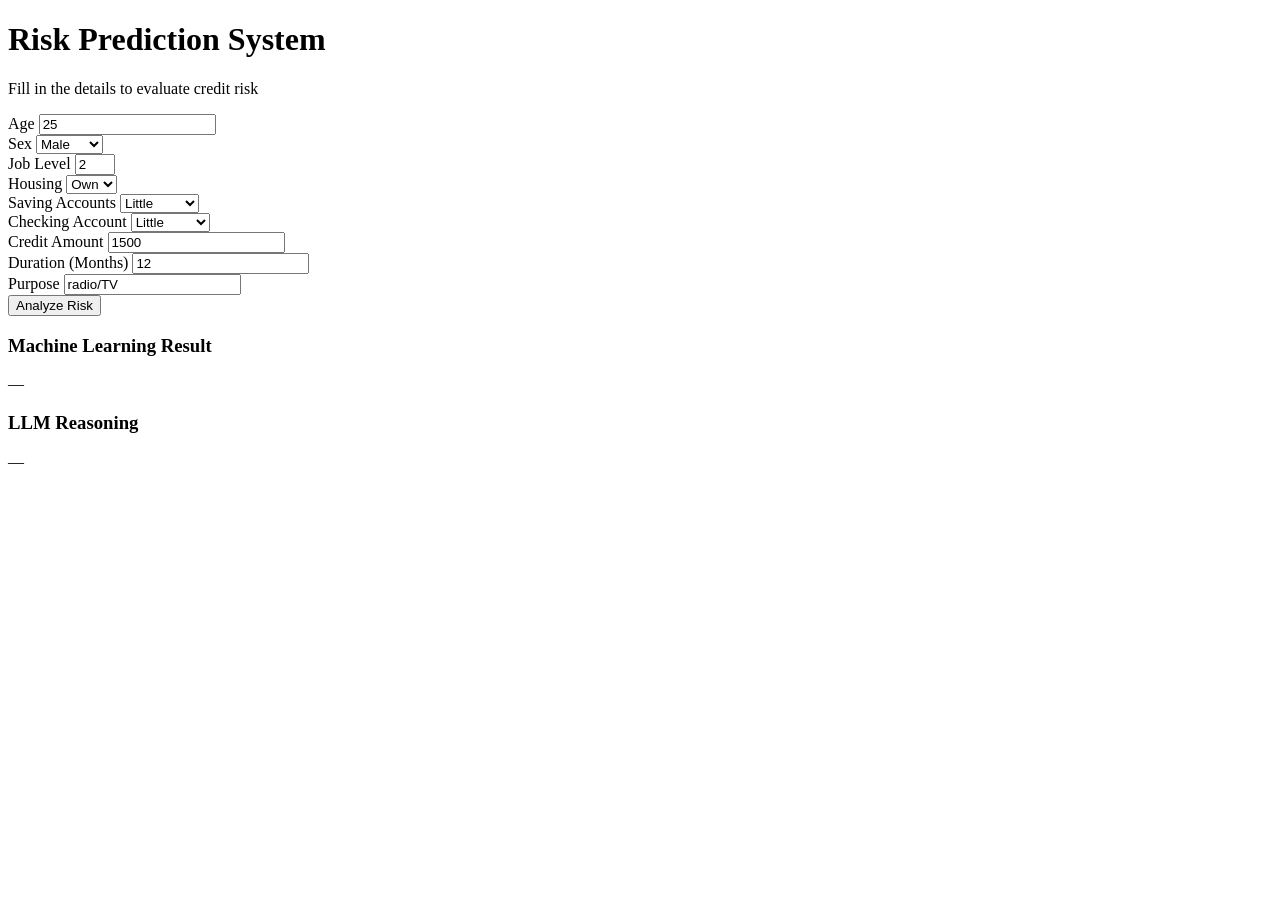
==== templates/index.html @ 102ee3e6 "pushing html css flask" ====
<!DOCTYPE html>
<html lang="en">
<head>
    <meta charset="UTF-8">
    <meta name="viewport" content="width=device-width, initial-scale=1.0">
    <title>Risk Analysis App</title>
    <link rel="stylesheet" href="{{ url_for('static', filename='style.css') }}">
</head>
<body>
    <div class="container">
        <header>
            <h1>Risk Prediction System</h1>
            <p>Fill in the details to evaluate credit risk</p>
        </header>

        <form id="riskForm">
            <div class="input-grid">
                <div class="field">
                    <label>Age</label>
                    <input type="number" name="Age" value="25" required>
                </div>
                <div class="field">
                    <label>Sex</label>
                    <select name="Sex">
                        <option value="male">Male</option>
                        <option value="female">Female</option>
                    </select>
                </div>
                <div class="field">
                    <label>Job Level</label>
                    <input type="number" name="Job" value="2" min="0" max="3">
                </div>
                <div class="field">
                    <label>Housing</label>
                    <select name="Housing">
                        <option value="own">Own</option>
                        <option value="rent">Rent</option>
                        <option value="free">Free</option>
                    </select>
                </div>
                <div class="field">
                    <label>Saving Accounts</label>
                    <select name="Saving accounts">
                        <option value="little">Little</option>
                        <option value="moderate">Moderate</option>
                        <option value="rich">Rich</option>
                    </select>
                </div>
                <div class="field">
                    <label>Checking Account</label>
                    <select name="Checking account">
                        <option value="little">Little</option>
                        <option value="moderate">Moderate</option>
                    </select>
                </div>
                <div class="field">
                    <label>Credit Amount</label>
                    <input type="number" name="Credit amount" value="1500">
                </div>
                <div class="field">
                    <label>Duration (Months)</label>
                    <input type="number" name="Duration" value="12">
                </div>
                <div class="field">
                    <label>Purpose</label>
                    <input type="text" name="Purpose" value="radio/TV">
                </div>
            </div>
            <button type="submit" class="predict-btn">Analyze Risk</button>
        </form>

        <div class="results-container">
            <div class="result-card">
                <h3>Machine Learning Result</h3>
                <div id="mlResult" class="output-box">—</div>
            </div>
            <div class="result-card">
                <h3>LLM Reasoning</h3>
                <div id="llmResult" class="output-box">—</div>
            </div>
        </div>
    </div>

    <script>
        document.getElementById('riskForm').onsubmit = async (e) => {
            e.preventDefault();
            const formData = new FormData(e.target);
            const data = Object.fromEntries(formData.entries());
            
            // Show loading state
            document.getElementById('mlResult').innerText = "Processing...";
            document.getElementById('llmResult').innerText = "Analyzing...";

            const response = await fetch('/predict', {
                method: 'POST',
                headers: {'Content-Type': 'application/json'},
                body: JSON.stringify(data)
            });

            const result = await response.json();
            if(result.status === 'success') {
                document.getElementById('mlResult').innerText = result.ml_output;
                document.getElementById('llmResult').innerText = result.llm_output;
            } else {
                alert("Error: " + result.message);
            }
        };
    </script>
</body>
</html>
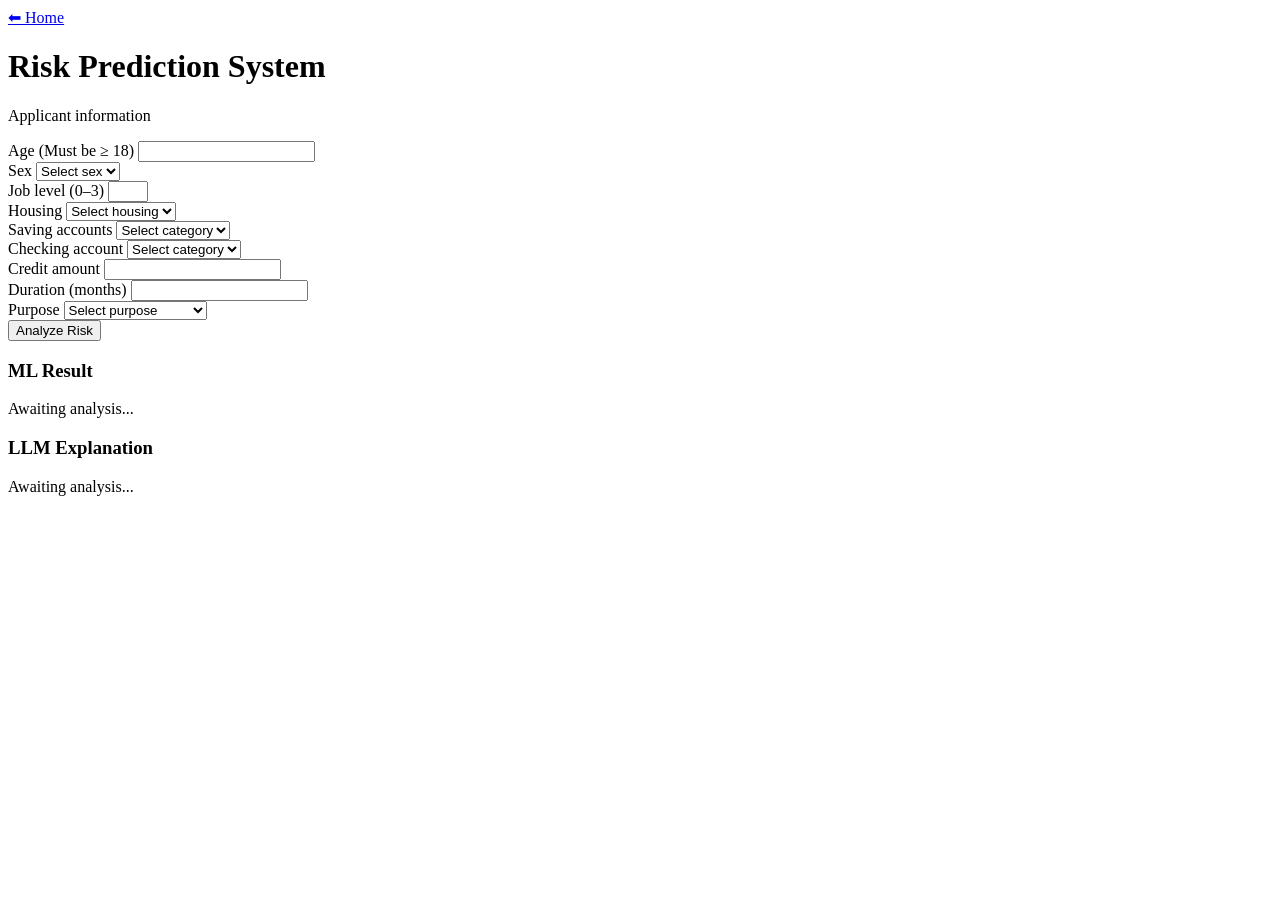
==== commit 60812b1d: "Improved UI" ====
--- a/templates/index.html
+++ b/templates/index.html
@@ -1,110 +1,200 @@
 <!DOCTYPE html>
 <html lang="en">
+
 <head>
     <meta charset="UTF-8">
     <meta name="viewport" content="width=device-width, initial-scale=1.0">
     <title>Risk Analysis App</title>
+
+    <meta name="color-scheme" content="light dark">
     <link rel="stylesheet" href="{{ url_for('static', filename='style.css') }}">
 </head>
+
 <body>
+    <div class="home-btn-container">
+        <a href="/" class="home-btn">⬅ Home</a>
+    </div>
+
     <div class="container">
+
+        <!-- HEADER -->
         <header>
             <h1>Risk Prediction System</h1>
-            <p>Fill in the details to evaluate credit risk</p>
         </header>
 
-        <form id="riskForm">
-            <div class="input-grid">
-                <div class="field">
-                    <label>Age</label>
-                    <input type="number" name="Age" value="25" required>
+        <div class="glass-card">
+
+            <!-- FORM -->
+            <form id="riskForm">
+                <p class="section-label">Applicant information</p>
+
+                <div class="input-grid">
+
+                    <div class="field">
+                        <label>Age (Must be ≥ 18)</label>
+                        <input type="number" name="Age" min="18" required>
+                    </div>
+
+                    <div class="field">
+                        <label>Sex</label>
+                        <select name="Sex" required>
+                            <option value="" disabled selected>Select sex</option>
+                            <option value="male">Male</option>
+                            <option value="female">Female</option>
+                        </select>
+                    </div>
+
+                    <div class="field">
+                        <label>Job level (0–3)</label>
+                        <input type="number" name="Job" min="0" max="3" required>
+                    </div>
+
+                    <div class="field">
+                        <label>Housing</label>
+                        <select name="Housing" required>
+                            <option value="" disabled selected>Select housing</option>
+                            <option value="own">own</option>
+                            <option value="rent">rent</option>
+                            <option value="free">free</option>
+                        </select>
+                    </div>
+
+                    <div class="field">
+                        <label>Saving accounts</label>
+                        <select name="Saving accounts" required>
+                            <option value="" disabled selected>Select category</option>
+                            <option value="little">little</option>
+                            <option value="moderate">moderate</option>
+                            <option value="rich">rich</option>
+                            <option value="quite rich">quite rich</option>
+                            <option value="unknown">unknown</option>
+                        </select>
+                    </div>
+
+                    <div class="field">
+                        <label>Checking account</label>
+                        <select name="Checking account" required>
+                            <option value="" disabled selected>Select category</option>
+                            <option value="little">little</option>
+                            <option value="moderate">moderate</option>
+                            <option value="rich">rich</option>
+                            <option value="unknown">unknown</option>
+                        </select>
+                    </div>
+
+                    <div class="field">
+                        <label>Credit amount</label>
+                        <input type="number" name="Credit amount" min="100" required>
+                    </div>
+
+                    <div class="field">
+                        <label>Duration (months)</label>
+                        <input type="number" name="Duration" min="1" required>
+                    </div>
+
+                    <div class="field">
+                        <label>Purpose</label>
+                        <select name="Purpose" required>
+                            <option value="" disabled selected>Select purpose</option>
+                            <option value="radio/TV">radio/TV</option>
+                            <option value="education">education</option>
+                            <option value="furniture/equipment">furniture/equipment</option>
+                            <option value="car">car</option>
+                            <option value="business">business</option>
+                            <option value="domestic appliances">domestic appliances</option>
+                            <option value="repairs">repairs</option>
+                            <option value="vacation/others">vacation/others</option>
+                        </select>
+                    </div>
+
                 </div>
-                <div class="field">
-                    <label>Sex</label>
-                    <select name="Sex">
-                        <option value="male">Male</option>
-                        <option value="female">Female</option>
-                    </select>
+
+                <div class="divider"></div>
+                <button type="submit" class="predict-btn">Analyze Risk</button>
+            </form>
+
+            <!-- RESULTS -->
+            <div class="results-container">
+
+                <!-- ML RESULT (WITH BADGE) -->
+                <div class="result-card">
+                    <h3>ML Result</h3>
+                    <div class="output-box">
+                        <span id="riskBadge" class="risk-badge neutral">
+                            Awaiting analysis...
+                        </span>
+                    </div>
                 </div>
-                <div class="field">
-                    <label>Job Level</label>
-                    <input type="number" name="Job" value="2" min="0" max="3">
+
+                <!-- LLM OUTPUT -->
+                <div class="result-card">
+                    <h3>LLM Explanation</h3>
+                    <div id="llmResult" class="output-box">
+                        Awaiting analysis...
+                    </div>
                 </div>
-                <div class="field">
-                    <label>Housing</label>
-                    <select name="Housing">
-                        <option value="own">Own</option>
-                        <option value="rent">Rent</option>
-                        <option value="free">Free</option>
-                    </select>
-                </div>
-                <div class="field">
-                    <label>Saving Accounts</label>
-                    <select name="Saving accounts">
-                        <option value="little">Little</option>
-                        <option value="moderate">Moderate</option>
-                        <option value="rich">Rich</option>
-                    </select>
-                </div>
-                <div class="field">
-                    <label>Checking Account</label>
-                    <select name="Checking account">
-                        <option value="little">Little</option>
-                        <option value="moderate">Moderate</option>
-                    </select>
-                </div>
-                <div class="field">
-                    <label>Credit Amount</label>
-                    <input type="number" name="Credit amount" value="1500">
-                </div>
-                <div class="field">
-                    <label>Duration (Months)</label>
-                    <input type="number" name="Duration" value="12">
-                </div>
-                <div class="field">
-                    <label>Purpose</label>
-                    <input type="text" name="Purpose" value="radio/TV">
-                </div>
+
             </div>
-            <button type="submit" class="predict-btn">Analyze Risk</button>
-        </form>
-
-        <div class="results-container">
-            <div class="result-card">
-                <h3>Machine Learning Result</h3>
-                <div id="mlResult" class="output-box">—</div>
-            </div>
-            <div class="result-card">
-                <h3>LLM Reasoning</h3>
-                <div id="llmResult" class="output-box">—</div>
-            </div>
+
         </div>
     </div>
 
+    <!-- ✅ FIXED JS -->
     <script>
         document.getElementById('riskForm').onsubmit = async (e) => {
             e.preventDefault();
+
             const formData = new FormData(e.target);
-            const data = Object.fromEntries(formData.entries());
-            
-            // Show loading state
-            document.getElementById('mlResult').innerText = "Processing...";
-            document.getElementById('llmResult').innerText = "Analyzing...";
-
-            const response = await fetch('/predict', {
-                method: 'POST',
-                headers: {'Content-Type': 'application/json'},
-                body: JSON.stringify(data)
-            });
-
-            const result = await response.json();
-            if(result.status === 'success') {
-                document.getElementById('mlResult').innerText = result.ml_output;
-                document.getElementById('llmResult').innerText = result.llm_output;
-            } else {
-                alert("Error: " + result.message);
+            const rawData = Object.fromEntries(formData.entries());
+
+            const formattedData = {
+                ...rawData,
+                "Age": parseInt(rawData["Age"]),
+                "Job": parseInt(rawData["Job"]),
+                "Credit amount": parseInt(rawData["Credit amount"]),
+                "Duration": parseInt(rawData["Duration"])
+            };
+
+            const badge = document.getElementById('riskBadge');
+            const llmBox = document.getElementById('llmResult');
+
+            badge.innerText = "Processing...";
+            badge.className = "risk-badge neutral";
+            llmBox.innerText = "Analyzing...";
+
+            try {
+                const response = await fetch('/predict', {
+                    method: 'POST',
+                    headers: { 'Content-Type': 'application/json' },
+                    body: JSON.stringify(formattedData)
+                });
+
+                const result = await response.json();
+
+                if (result.status === 'success') {
+
+                    // ✅ Update badge (NOT mlResult div)
+                    badge.innerText = result.ml_output;
+
+                    if (result.risk_class === 'high') {
+                        badge.className = "risk-badge high";
+                    } else {
+                        badge.className = "risk-badge low";
+                    }
+
+                    llmBox.innerText = result.llm_output;
+
+                } else {
+                    badge.innerText = "Error";
+                    llmBox.innerText = result.message;
+                }
+
+            } catch (error) {
+                alert("Failed to connect: " + error);
             }
         };
     </script>
+
 </body>
+
 </html>
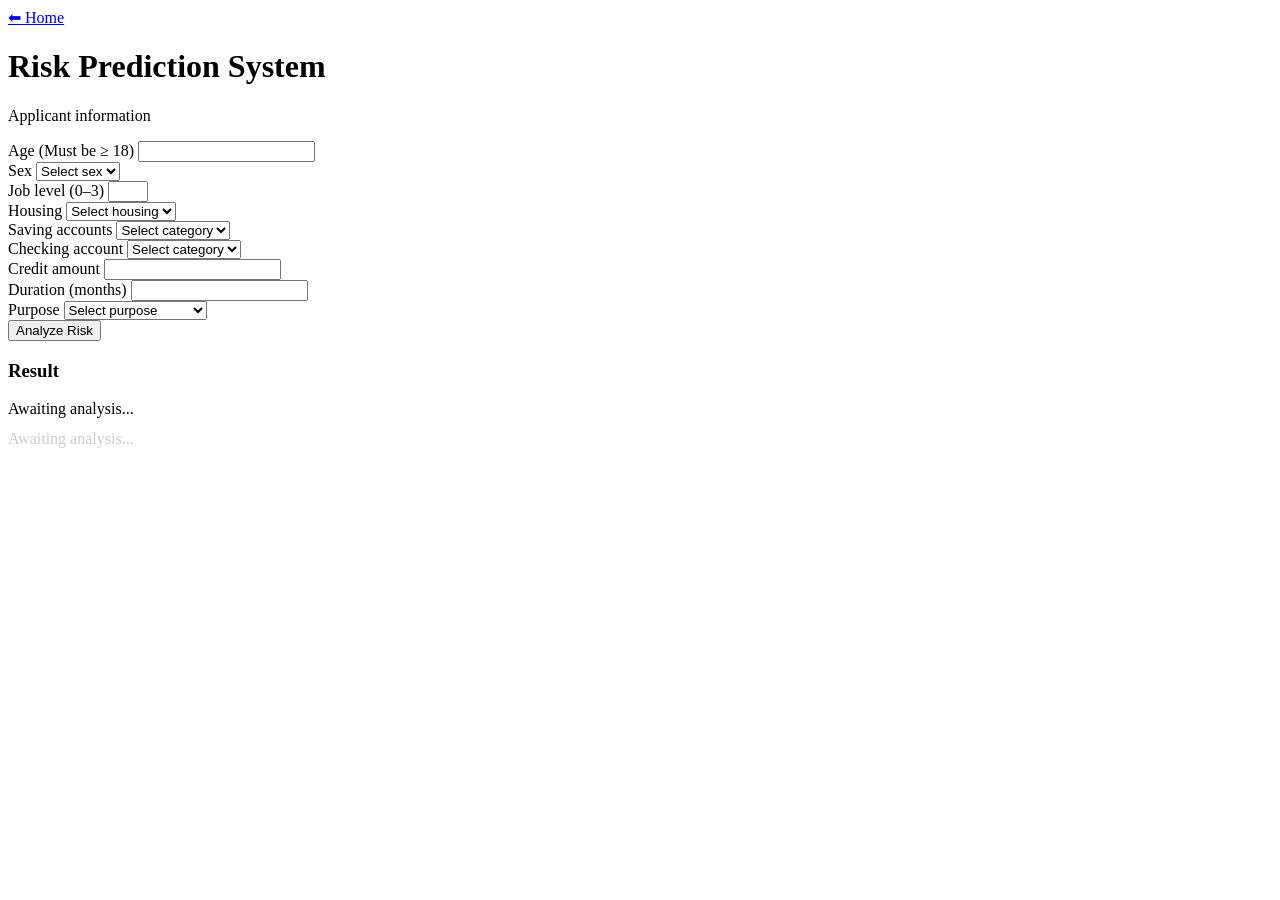
==== commit 24850247: "fixed ui bug" ====
--- a/templates/index.html
+++ b/templates/index.html
@@ -7,7 +7,7 @@
     <title>Risk Analysis App</title>
 
     <meta name="color-scheme" content="light dark">
-    <link rel="stylesheet" href="{{ url_for('static', filename='style.css') }}">
+    <link rel="stylesheet" href="{{ url_for('static', filename='style1.css') }}">
 </head>
 
 <body>
@@ -113,28 +113,26 @@
                 <button type="submit" class="predict-btn">Analyze Risk</button>
             </form>
 
-            <!-- RESULTS -->
             <div class="results-container">
-
-                <!-- ML RESULT (WITH BADGE) -->
+            
                 <div class="result-card">
-                    <h3>ML Result</h3>
+                    <h3>Result</h3>
+            
                     <div class="output-box">
+            
+                        <!-- ML RESULT -->
                         <span id="riskBadge" class="risk-badge neutral">
                             Awaiting analysis...
                         </span>
-                    </div>
-                </div>
-
-                <!-- LLM OUTPUT -->
-                <div class="result-card">
-                    <h3>LLM Explanation</h3>
-                    <div id="llmResult" class="output-box">
-                        Awaiting analysis...
-                    </div>
-                </div>
-
-            </div>
+            
+                        <!-- LLM EXPLANATION BELOW -->
+                        <div id="llmResult" style="margin-top: 12px; color: #ccc;">
+                            Awaiting analysis...
+                        </div>
+            
+                    </div>
+                </div>     
+             </div>
 
         </div>
     </div>
@@ -195,6 +193,21 @@
         };
     </script>
 
+    <script>
+        window.addEventListener("pageshow", () => {
+            const form = document.getElementById("riskForm");
+            const badge = document.getElementById("riskBadge");
+            const llmBox = document.getElementById("llmResult");
+
+            form.reset();
+
+            badge.innerText = "Awaiting analysis...";
+            badge.className = "risk-badge neutral";
+
+            llmBox.innerText = "Awaiting analysis...";
+        });
+    </script>
+
 </body>
 
 </html>
